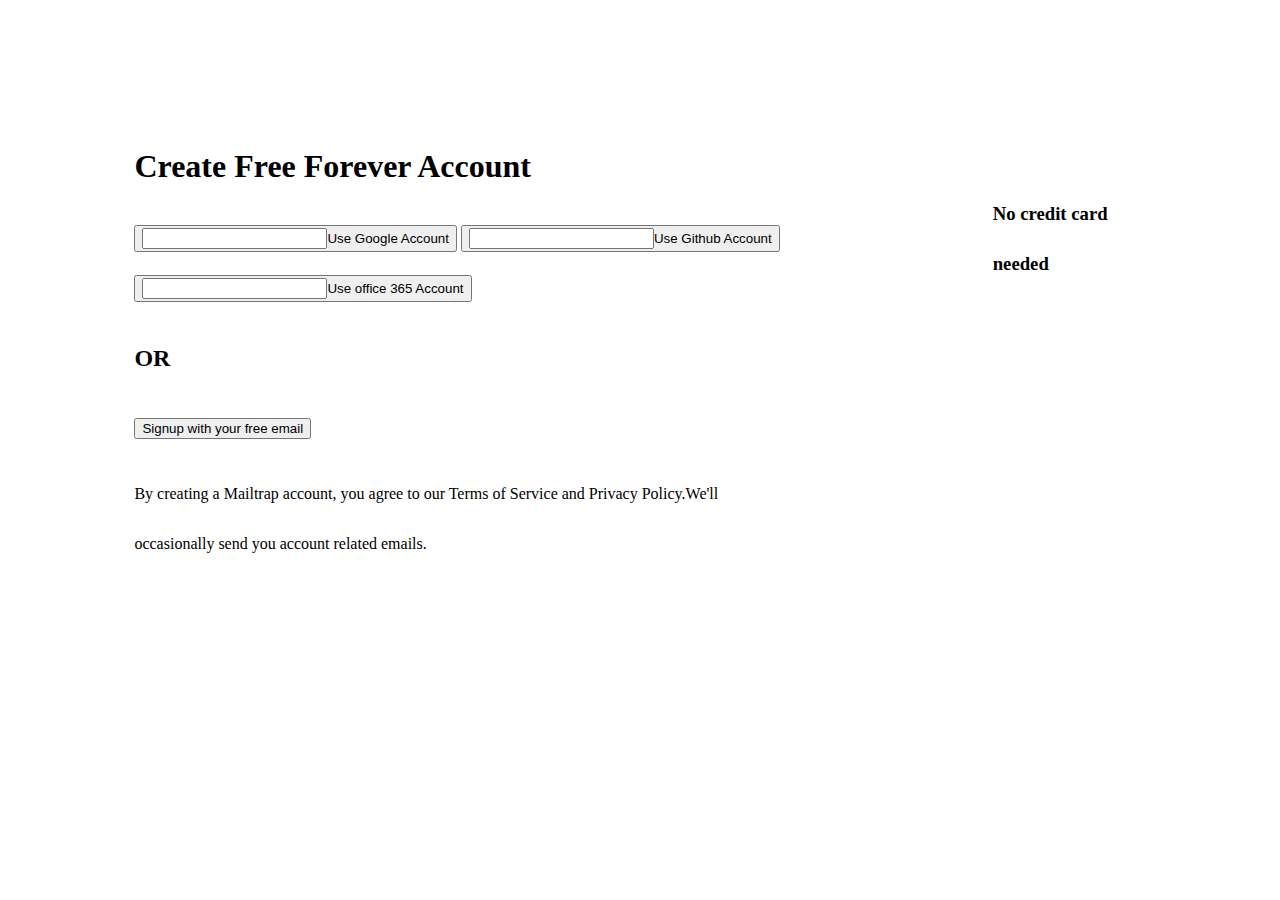
==== signup.html @ 56b18c71 "signup" ====
<!DOCTYPE html>
<html>
<head>
    <meta charset='utf-8'>
    <meta http-equiv='X-UA-Compatible' content='IE=edge'>
    <title>signup Page</title>
    <meta name='viewport' content='width=device-width, initial-scale=1'>
    <link rel='stylesheet' type='text/css' media='screen' href='main.css'>
    <script src='main.js'></script>
    <link rel="stylesheet" href="signup.css">
    
</head>
<body>
    <div class="first">
        <div>
    <h1>Create Free Forever Account</h1>
    <button> <input type="text">Use Google Account </button>
    <button> <input type="text">Use Github Account </button>
    <button> <input type="text">Use office 365 Account </button>
    <h2>OR</h2>
    <button>Signup with your free email</button>
    <p>By creating a Mailtrap account, you agree to our Terms of Service and Privacy Policy.We'll occasionally send you account related emails.</p>
    </div>
    <div>
    <img src="https://assets.mailtrap.io/packs/assets/landing/signup-29d04f096f43afe622ed.svg" alt="">
    <img src="https://assets.mailtrap.io/packs/assets/landing/no-cc-f64815040928cb2cd45e.svg" alt=""><h3>No credit card needed</h3>
</div>
</body>
</html>
---- signup.css ----
.first{
    width: 80%;
    display: flex;
   margin: auto;
   margin-top: 120px;
   line-height: 50px
  
   
  }
  .first>div>p{
    width:70% ;
  }
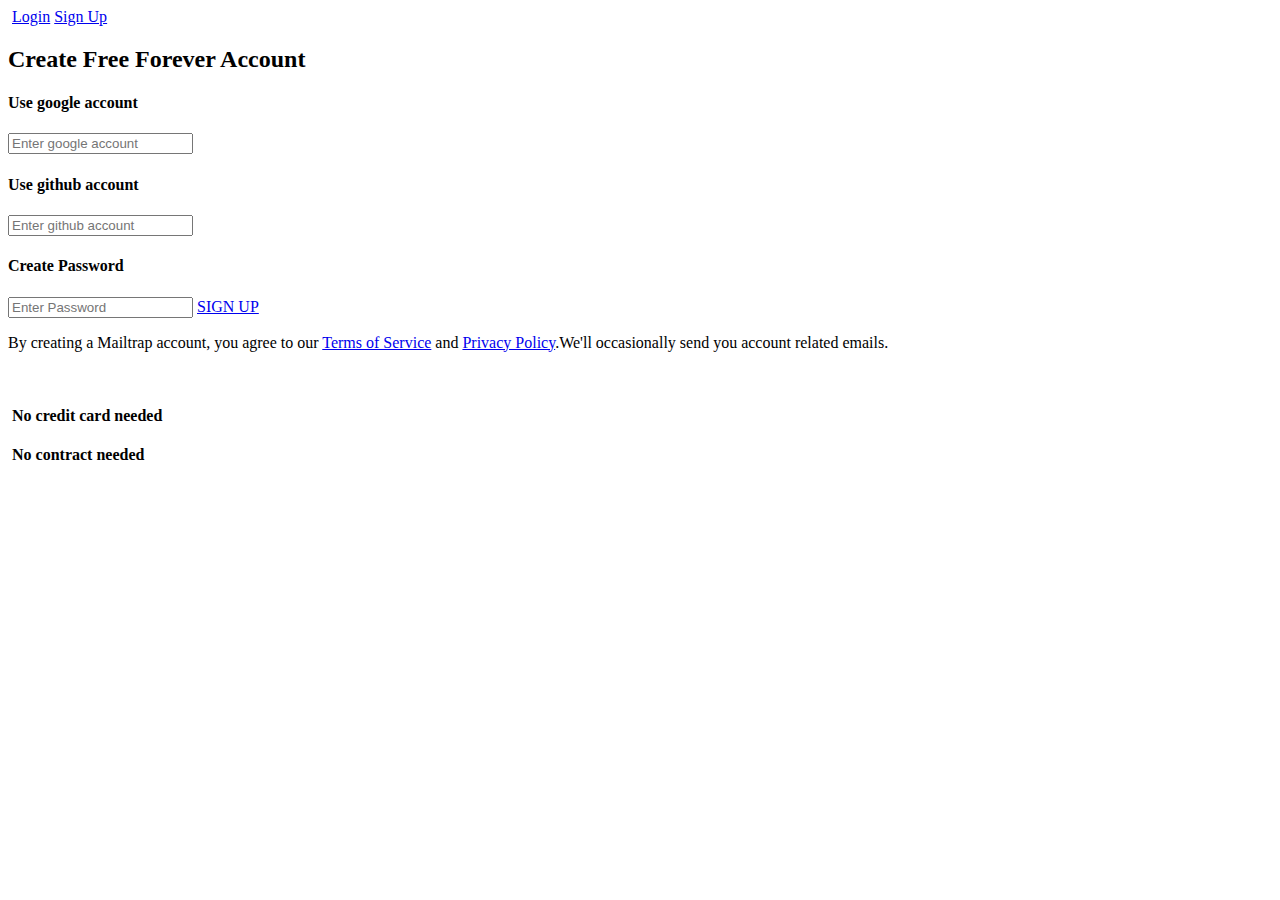
==== commit 3b8d2087: "day-5" ====
--- a/signup.html
+++ b/signup.html
@@ -1,29 +1,37 @@
 <!DOCTYPE html>
+
 <html>
+
 <head>
-    <meta charset='utf-8'>
-    <meta http-equiv='X-UA-Compatible' content='IE=edge'>
-    <title>signup Page</title>
-    <meta name='viewport' content='width=device-width, initial-scale=1'>
-    <link rel='stylesheet' type='text/css' media='screen' href='main.css'>
-    <script src='main.js'></script>
+    <title>signup</title>
     <link rel="stylesheet" href="signup.css">
+   
+</head>
+
+<body> <div class="nav2"> <img src="https://mailtrap.io/wp-content/uploads/2021/04/mailtrap-new-logo.svg" alt="">
+   
+    <a id="login" href="login.html">Login</a>
+    <a class="signup" href="signup.html">Sign Up</a>
     
-</head>
-<body>
-    <div class="first">
-        <div>
-    <h1>Create Free Forever Account</h1>
-    <button> <input type="text">Use Google Account </button>
-    <button> <input type="text">Use Github Account </button>
-    <button> <input type="text">Use office 365 Account </button>
-    <h2>OR</h2>
-    <button>Signup with your free email</button>
-    <p>By creating a Mailtrap account, you agree to our Terms of Service and Privacy Policy.We'll occasionally send you account related emails.</p>
-    </div>
-    <div>
-    <img src="https://assets.mailtrap.io/packs/assets/landing/signup-29d04f096f43afe622ed.svg" alt="">
-    <img src="https://assets.mailtrap.io/packs/assets/landing/no-cc-f64815040928cb2cd45e.svg" alt=""><h3>No credit card needed</h3>
+</div>
+    <div class="parent">
+      <form action="" id="form" >
+     <h2>Create Free Forever Account</h2>
+     <h4>Use google account</h4>
+     <input type="text"  placeholder="Enter google account" id="google" >
+     <h4>Use github account</h4>
+     <input type="text" placeholder="Enter github account" id="github">
+     <h4>Create Password</h4>
+     <input type="password" placeholder="Enter Password" id="password">
+     <a  href="login.html"id="submit">SIGN UP</a>
+     <p>By creating a Mailtrap account, you agree to our <a href="https://mailtrap.io/terms"> Terms of Service</a> and <a href="https://mailtrap.io/privacy"> Privacy Policy</a>.We'll occasionally send you account related emails.</p>
+    </form>
+     <div class="img">
+      <img src="https://assets.mailtrap.io/packs/assets/landing/signup-29d04f096f43afe622ed.svg" alt="">
+      <h4> <img src="https://assets.mailtrap.io/packs/assets/landing/no-cc-f64815040928cb2cd45e.svg" alt=""> No credit card needed</h4>
+      <h4> <img src="https://assets.mailtrap.io/packs/assets/landing/no-contract-6c7fcc24afc64e708f1d.svg" alt=""> No contract needed</h4>
+   </div>
 </div>
 </body>
+<script src="signup.js"></script>
 </html>